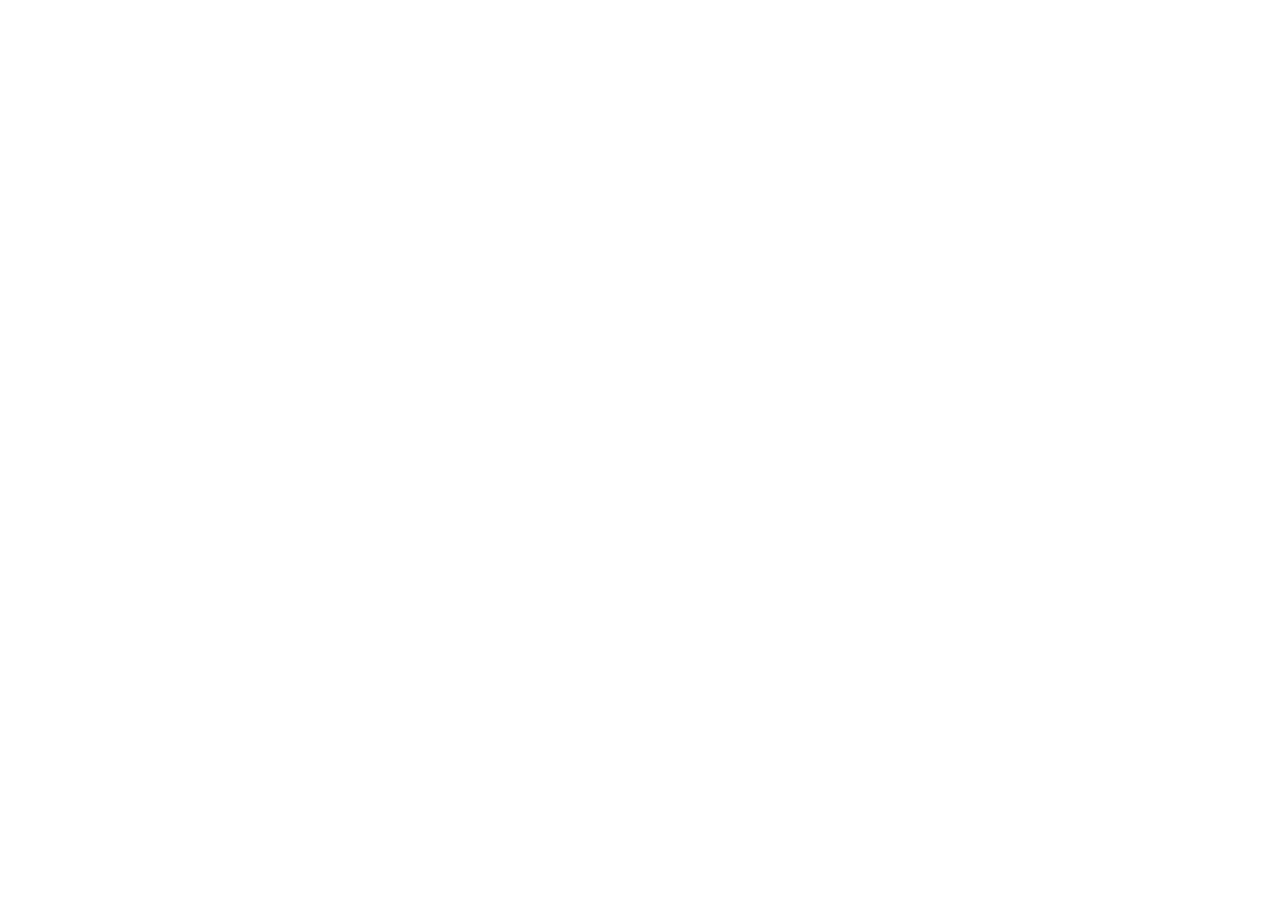
==== batuta.html @ c6464cc1 "initial-commit_script_done" ====
<!DOCTYPE html>
<html lang="en">
<head>
    <meta charset="UTF-8">
    <meta name="viewport" content="width=device-width, initial-scale=1.0">
    <title>Suit batu gunting kertas</title>
</head>
<body>
    <script src="./script.js"></script>
</body>
</html>
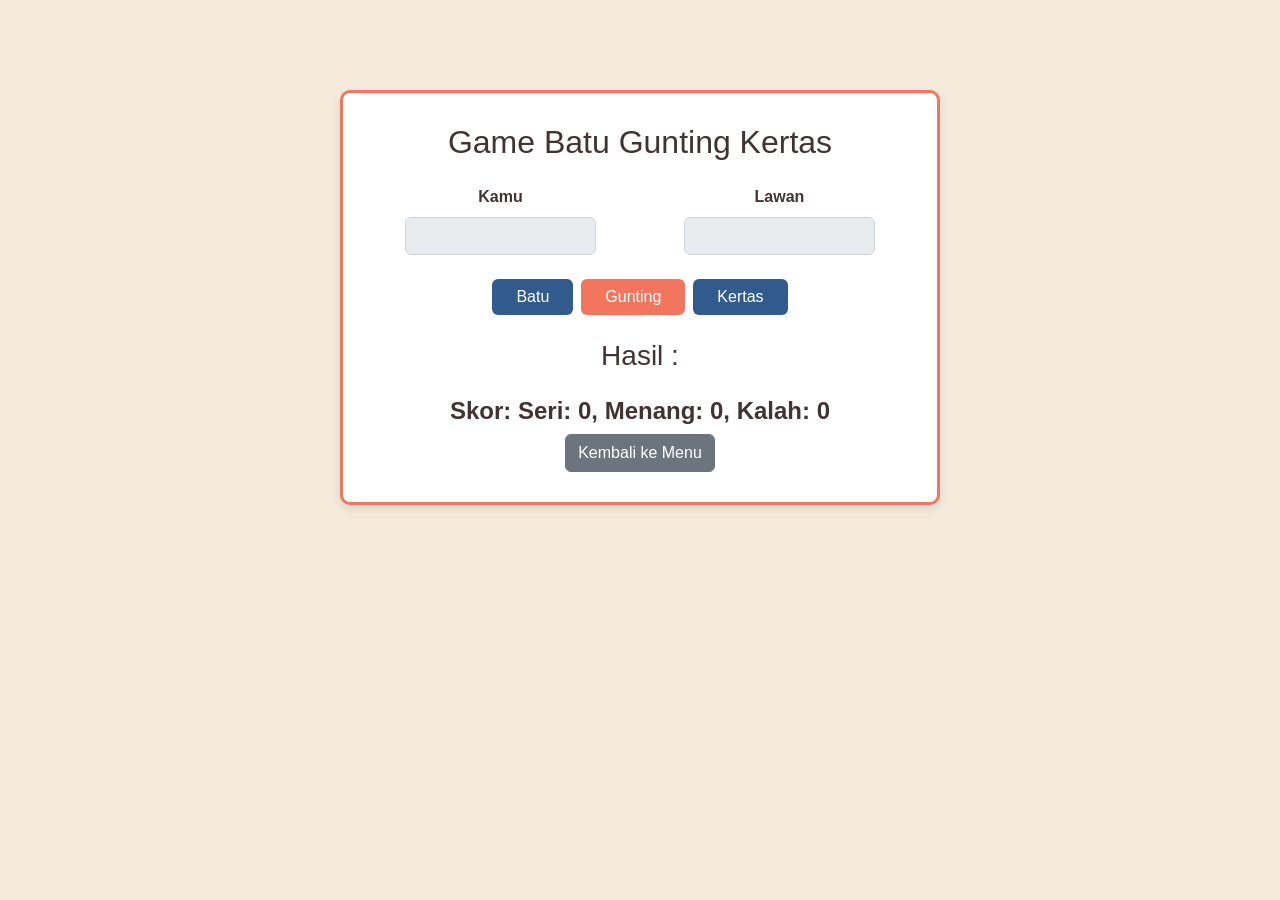
==== commit 213422ee: "done bang" ====
--- a/batuta.html
+++ b/batuta.html
@@ -1,11 +1,38 @@
 <!DOCTYPE html>
 <html lang="en">
+
 <head>
     <meta charset="UTF-8">
     <meta name="viewport" content="width=device-width, initial-scale=1.0">
-    <title>Suit batu gunting kertas</title>
+    <title>Suit Batu Gunting Kertas</title>
+        <link rel ="stylesheet" href="./js/css/bootstrap.min.css">
+    <link rel="stylesheet" href="./style.css">
 </head>
+
 <body>
+    <div class="container text-center game-container">
+        <h2 class="mb-4">Game Batu Gunting Kertas</h2>
+        <div class="row mb-4">
+            <div class="col">
+                <label class="fw-bold">Kamu</label>
+                <input type="text" class="form-control text-center mx-auto w-75 mt-2" disabled id="outputUserBatuta">
+            </div>
+            <div class="col">
+                <label class="fw-bold">Lawan</label>
+                <input type="text" class="form-control text-center mx-auto w-75 mt-2" disabled id="outputLawanBatuta">
+            </div>
+        </div>
+        <div class="d-flex justify-content-center gap-2 mb-4">
+            <button class="btn btn-custom-blue px-4" id="batu" onclick="suitBatutaUser(event)" value="batu">Batu</button>
+            <button class="btn btn-custom-orange px-4" id="gunting" onclick="suitBatutaUser(event)" value="gunting">Gunting</button>
+            <button class="btn btn-custom-blue px-4" id="kertas" onclick="suitBatutaUser(event)" value="kertas">Kertas</button>
+        </div>
+        <h3 id="result" class="text-dark-custom mb-4">Hasil :</h3>
+        <h4 id="score" class="text-dark-custom fw-semibold">Skor: Seri: 0, Menang: 0, Kalah: 0</h4>
+        <a href="./index.html" class="btn btn-secondary">Kembali ke Menu</a>
+    </div>
     <script src="./script.js"></script>
+    <script src="./js/bootstrap.bundle.min.js"></script>
 </body>
+
 </html>
--- a/style.css
+++ b/style.css
@@ -0,0 +1,53 @@
+/* Color Guide: 
+   #F5EBDD - background
+   #F2765E - orange/coral
+   #315B8C - blue
+   #413333 - dark brown text
+*/
+
+body {
+    background-color: #F5EBDD;
+    color: #413333;
+    font-family: Arial, sans-serif;
+}
+
+.menu-box {
+    background-color: white;
+    border: 3px solid #315B8C;
+}
+
+.game-container {
+    background-color: white;
+    border: 3px solid #F2765E;
+    padding: 30px;
+    border-radius: 10px;
+    margin-top: 10vh;
+    box-shadow: 0 4px 8px rgba(0,0,0,0.1);
+    max-width: 600px;
+}
+
+.btn-custom-blue {
+    background-color: #315B8C;
+    color: white;
+    border: none;
+}
+
+.btn-custom-blue:hover {
+    background-color: #413333;
+    color: white;
+}
+
+.btn-custom-orange {
+    background-color: #F2765E;
+    color: white;
+    border: none;
+}
+
+.btn-custom-orange:hover {
+    background-color: #413333;
+    color: white;
+}
+
+.text-dark-custom {
+    color: #413333;
+}
